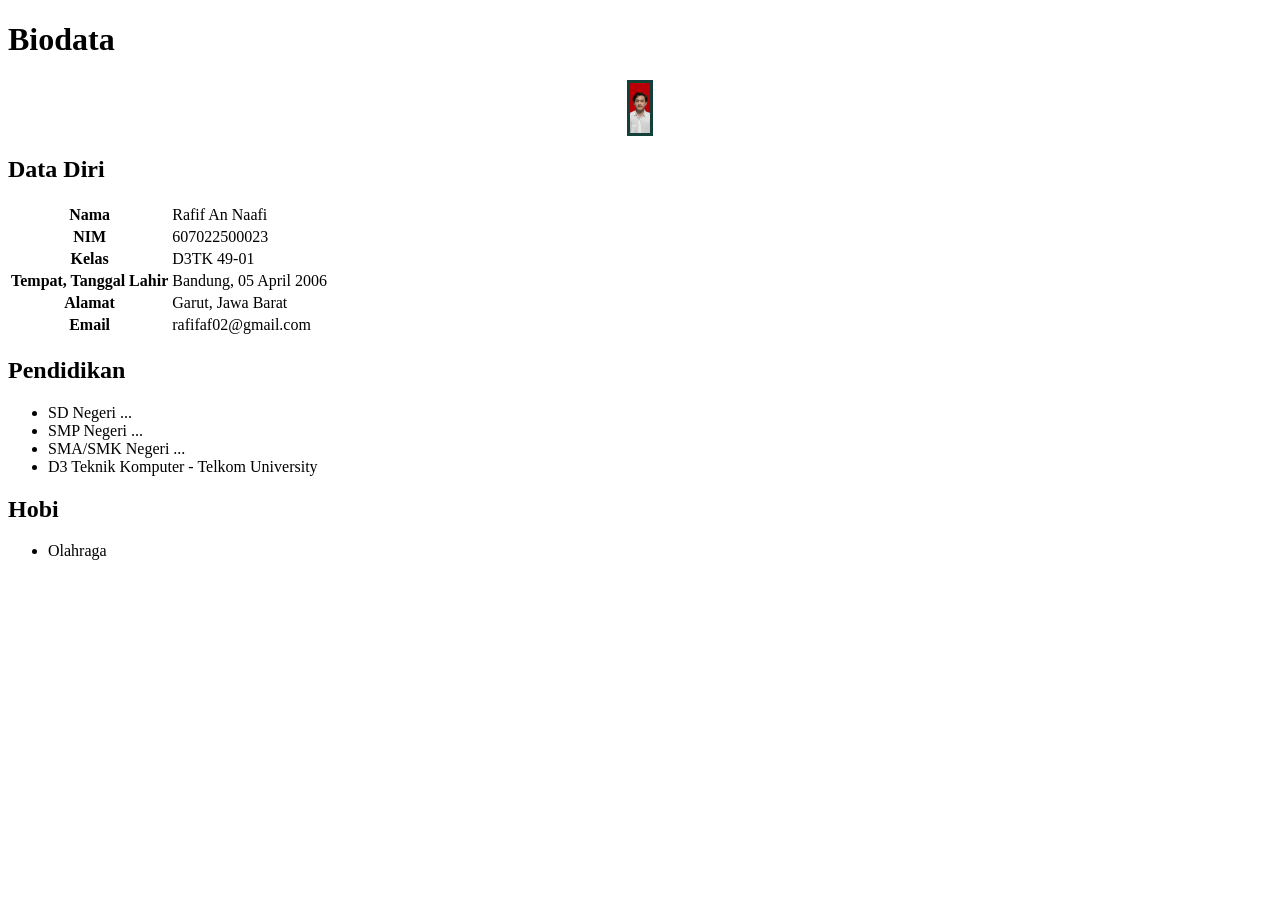
==== tugasbiodata/index.html @ ca7ace86 "praktikum 3" ====
<!DOCTYPE html>
<html lang="id">
<head>
    <meta charset="UTF-8">
    <meta name="viewport" content="width=device-width, initial-scale=1.0">
    <title>Biodata Rafif An Naafi</title>
    <link rel="stylesheet" href="style.css">
</head>
<body>

    <header>
        <h1>Biodata</h1>
    </header>

    <main>
        <img src="poto.jpeg" alt="foto rafif annaafi" class="foto">
        <h2>Data Diri</h2>
        <table>
            <tr><th>Nama</th><td>Rafif An Naafi</td></tr>
            <tr><th>NIM</th><td>607022500023</td></tr>
            <tr><th>Kelas</th><td>D3TK 49-01</td></tr>
            <tr><th>Tempat, Tanggal Lahir</th><td>Bandung, 05 April 2006</td></tr>
            <tr><th>Alamat</th><td>Garut, Jawa Barat</td></tr>
            <tr><th>Email</th><td>rafifaf02@gmail.com</td></tr>
        </table>

        <h2>Pendidikan</h2>
        <ul>
            <li>SD Negeri ...</li>
            <li>SMP Negeri ...</li>
            <li>SMA/SMK Negeri ...</li>
            <li>D3 Teknik Komputer - Telkom University</li>
        </ul>

        <h2>Hobi</h2>
        <ul>
            <li>Olahraga</li>
        </ul>
    </main>


</body>
</html>
---- tugasbiodata/style.css ----
.foto {
    display: block;
    width: 20px;
    height: 50px;
    object-fit: cover;
    margin: 0 auto 20px;
    border: 3px solid #14403a;
}
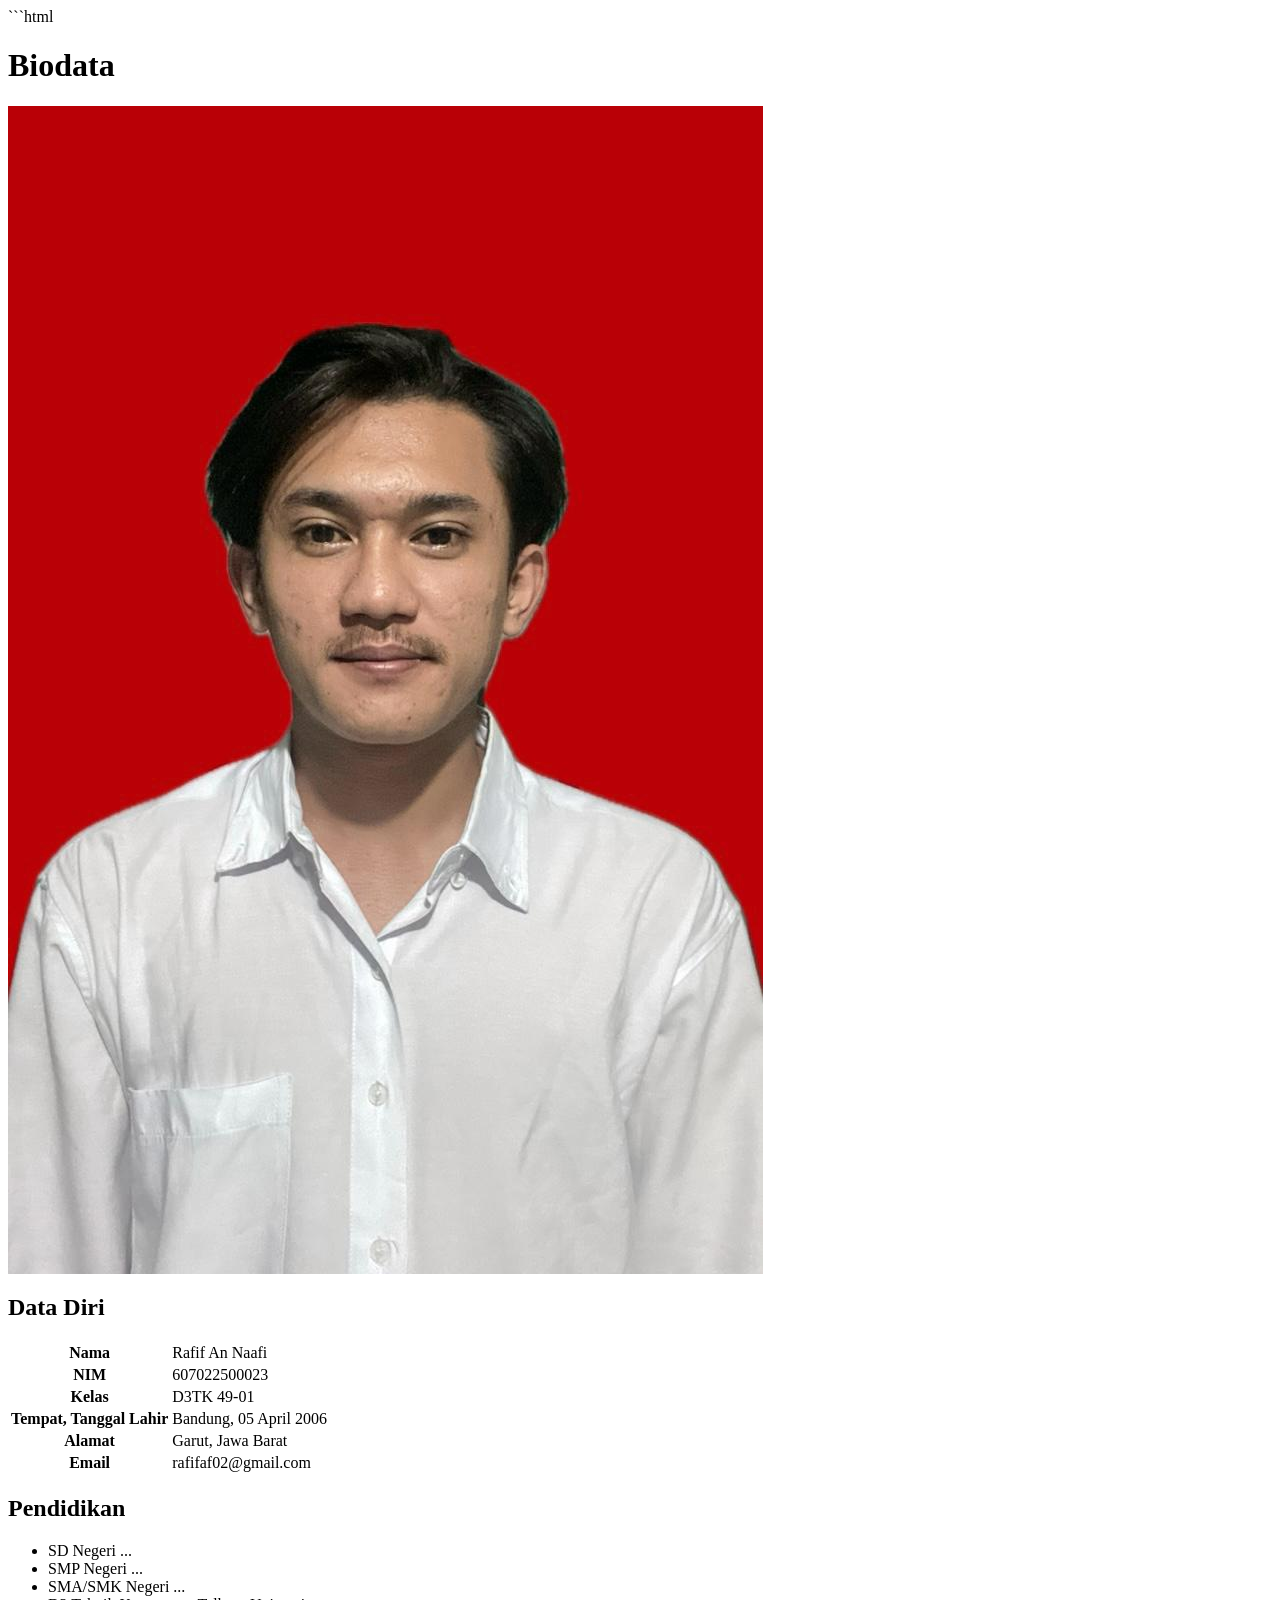
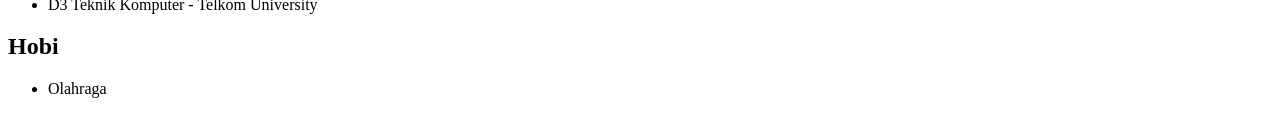
==== commit 08c528e1: "praktikum modul 4" ====
--- a/tugasbiodata/index.html
+++ b/tugasbiodata/index.html
@@ -1,3 +1,4 @@
+```html
 <!DOCTYPE html>
 <html lang="id">
 <head>
@@ -13,7 +14,7 @@
     </header>
 
     <main>
-        <img src="poto.jpeg" alt="foto rafif annaafi" class="foto">
+        <img src="poto.jpeg" alt="">
         <h2>Data Diri</h2>
         <table>
             <tr><th>Nama</th><td>Rafif An Naafi</td></tr>
@@ -40,4 +41,4 @@
 
 
 </body>
-</html>+</html>
--- a/tugasbiodata/style.css
+++ b/tugasbiodata/style.css
@@ -1,7 +1,6 @@
-.foto {
-    display: block;
-    width: 20px;
-    height: 50px;
+.poto {
+    width: 50px;
+    height: 20px;
     object-fit: cover;
     margin: 0 auto 20px;
     border: 3px solid #14403a;
